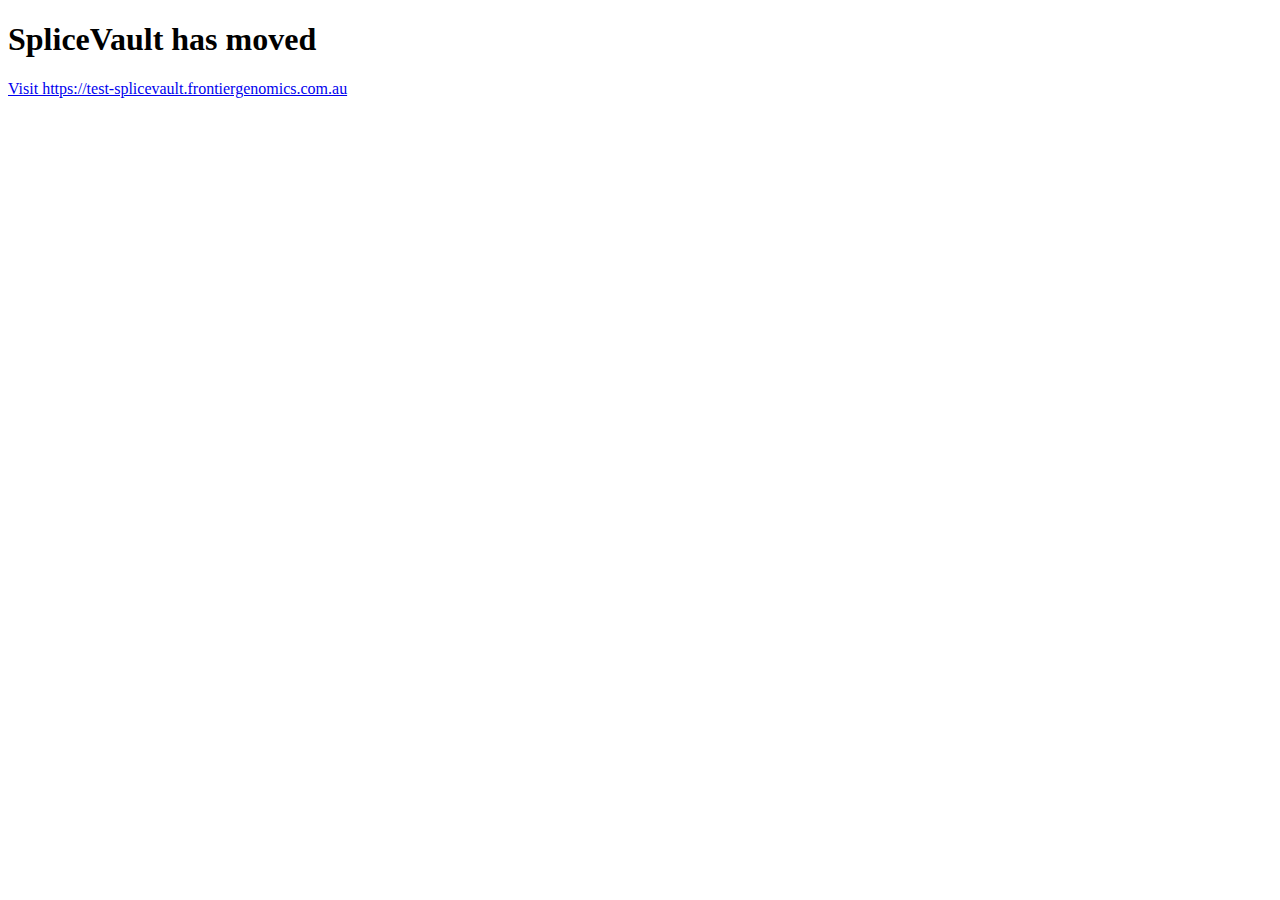
==== existing/TestEnvironmentRedirect/www/index.html @ f39101eb "Add basic redirect page for shiny hosted splicevault" ====
<!DOCTYPE html>
<html lang="en">
    <head>
        <title>Splice Vault (Redirecting...)</title>
        <link rel="stylesheet" href="https://cdn.jsdelivr.net/npm/bootstrap@5.2.3/dist/css/bootstrap.min.css" integrity="sha384-rbsA2VBKQhggwzxH7pPCaAqO46MgnOM80zW1RWuH61DGLwZJEdK2Kadq2F9CUG65" crossorigin="anonymous">
    </head>
    <body class="d-flex h-100 text-center text-bg-dark">
      <main class="px-3">
        <h1>SpliceVault has moved</h1>
        <p class="lead">
          <a href="https://test-splicevault.frontiergenomics.com.au" class="btn btn-lg btn-primary fw-bold border-white">
            Visit https://test-splicevault.frontiergenomics.com.au
          </a>
        </p>
      </main>
    </body>
</html>
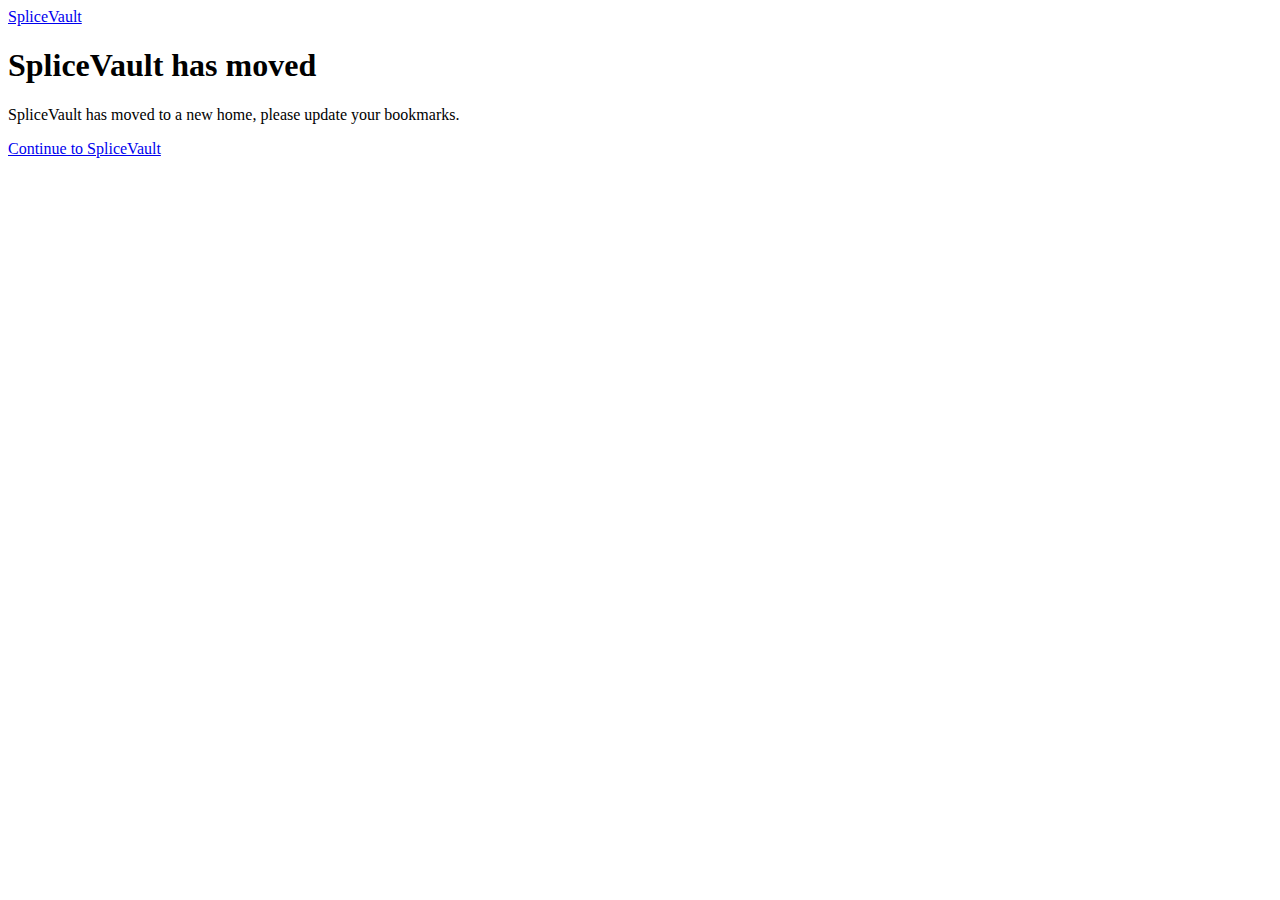
==== commit c5590f1c: "Tidy up html" ====
--- a/existing/TestEnvironmentRedirect/www/index.html
+++ b/existing/TestEnvironmentRedirect/www/index.html
@@ -1,17 +1,33 @@
 <!DOCTYPE html>
 <html lang="en">
-    <head>
-        <title>Splice Vault (Redirecting...)</title>
-        <link rel="stylesheet" href="https://cdn.jsdelivr.net/npm/bootstrap@5.2.3/dist/css/bootstrap.min.css" integrity="sha384-rbsA2VBKQhggwzxH7pPCaAqO46MgnOM80zW1RWuH61DGLwZJEdK2Kadq2F9CUG65" crossorigin="anonymous">
-    </head>
-    <body class="d-flex h-100 text-center text-bg-dark">
-      <main class="px-3">
-        <h1>SpliceVault has moved</h1>
-        <p class="lead">
-          <a href="https://test-splicevault.frontiergenomics.com.au" class="btn btn-lg btn-primary fw-bold border-white">
-            Visit https://test-splicevault.frontiergenomics.com.au
-          </a>
-        </p>
-      </main>
-    </body>
-</html>
+
+<head>
+  <title>Splice Vault (Redirecting...)</title>
+  <link rel="stylesheet" href="https://cdn.jsdelivr.net/npm/bootstrap@5.2.3/dist/css/bootstrap.min.css"
+    integrity="sha384-rbsA2VBKQhggwzxH7pPCaAqO46MgnOM80zW1RWuH61DGLwZJEdK2Kadq2F9CUG65" crossorigin="anonymous">
+</head>
+
+<body>
+
+  <main>
+    <div class="container py-4">
+      <header class="pb-3 mb-4 border-bottom">
+        <a href="https://test-splicevault.frontiergenomics.com.au"
+          class="d-flex align-items-center text-dark text-decoration-none">
+          <span class="fs-4">SpliceVault</span>
+        </a>
+      </header>
+
+      <div class="p-5 mb-4 bg-light rounded-3">
+        <div class="container-fluid py-5">
+          <h1 class="display-5 fw-bold">SpliceVault has moved</h1>
+          <p class="col-md-8 fs-4">SpliceVault has moved to a new home, please update your bookmarks.</p>
+          <a href="https://test-splicevault.frontiergenomics.com.au" class="btn btn-primary btn-lg">Continue to SpliceVault</a>
+        </div>
+      </div>
+
+    </div>
+  </main>
+
+</body>
+</html>